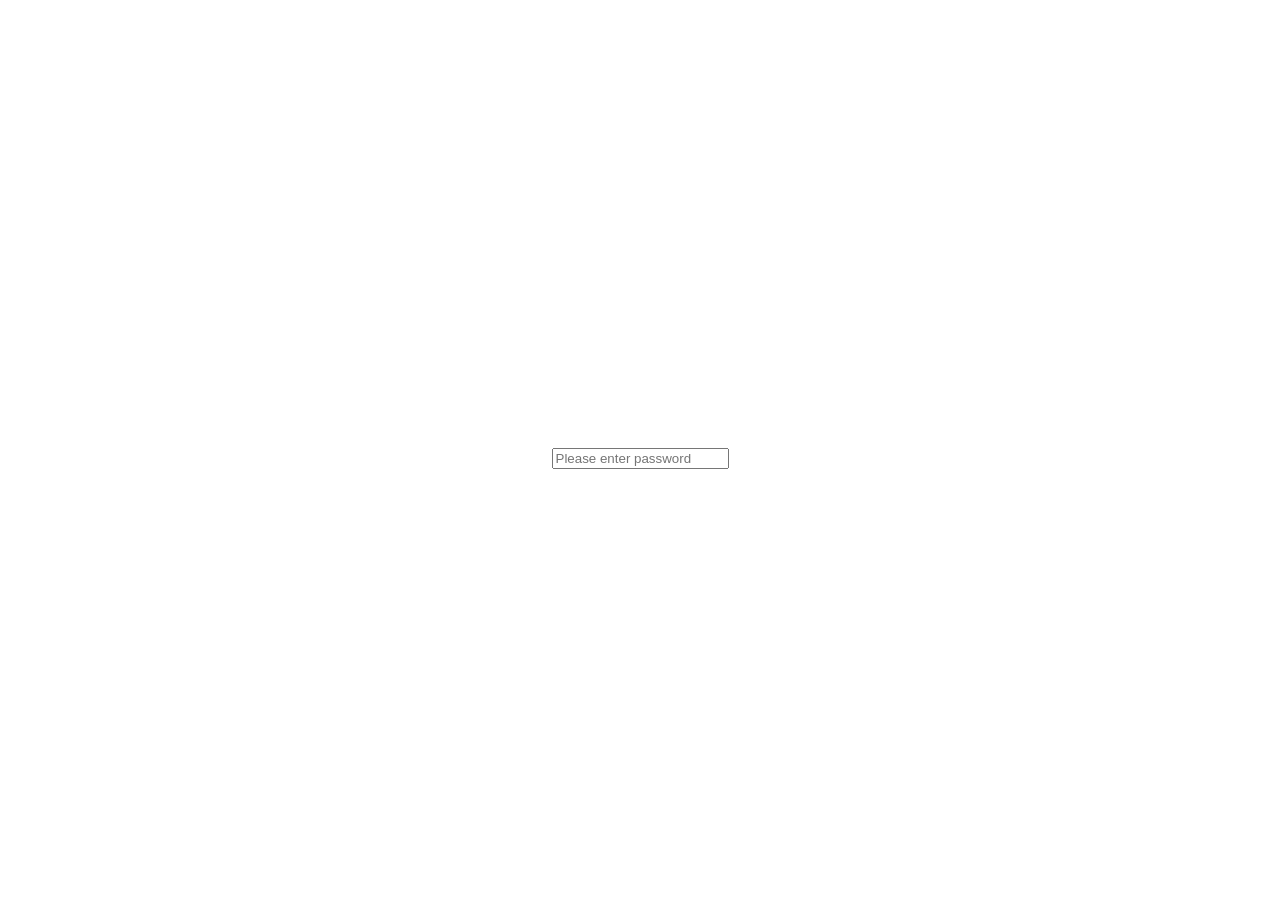
==== puzzle.html @ a94927ff "Work on main body text and started working on puzzle" ====
<!doctype html>
<html lang="en">
<head>
	<meta charset="utf-8">
	<meta name="viewport" content="width=device-width, initial-scale=1">
	<title>Birthday Gift - Puzzle</title>
</head>
<body>
	<div class = "container">
        <div></div>
        <div class = "password">
            <input type = "password" placeholder = "Please enter password"/>
        </div>
        <div></div>
    </div>

	<script>
		
	</script>

    <style>
        .container {
            display: grid;
            grid-template-columns:  auto auto auto;
            justify-content: center;
            align-items: center;
            height: 100vh;
        }
    </style>
</body>
</html>
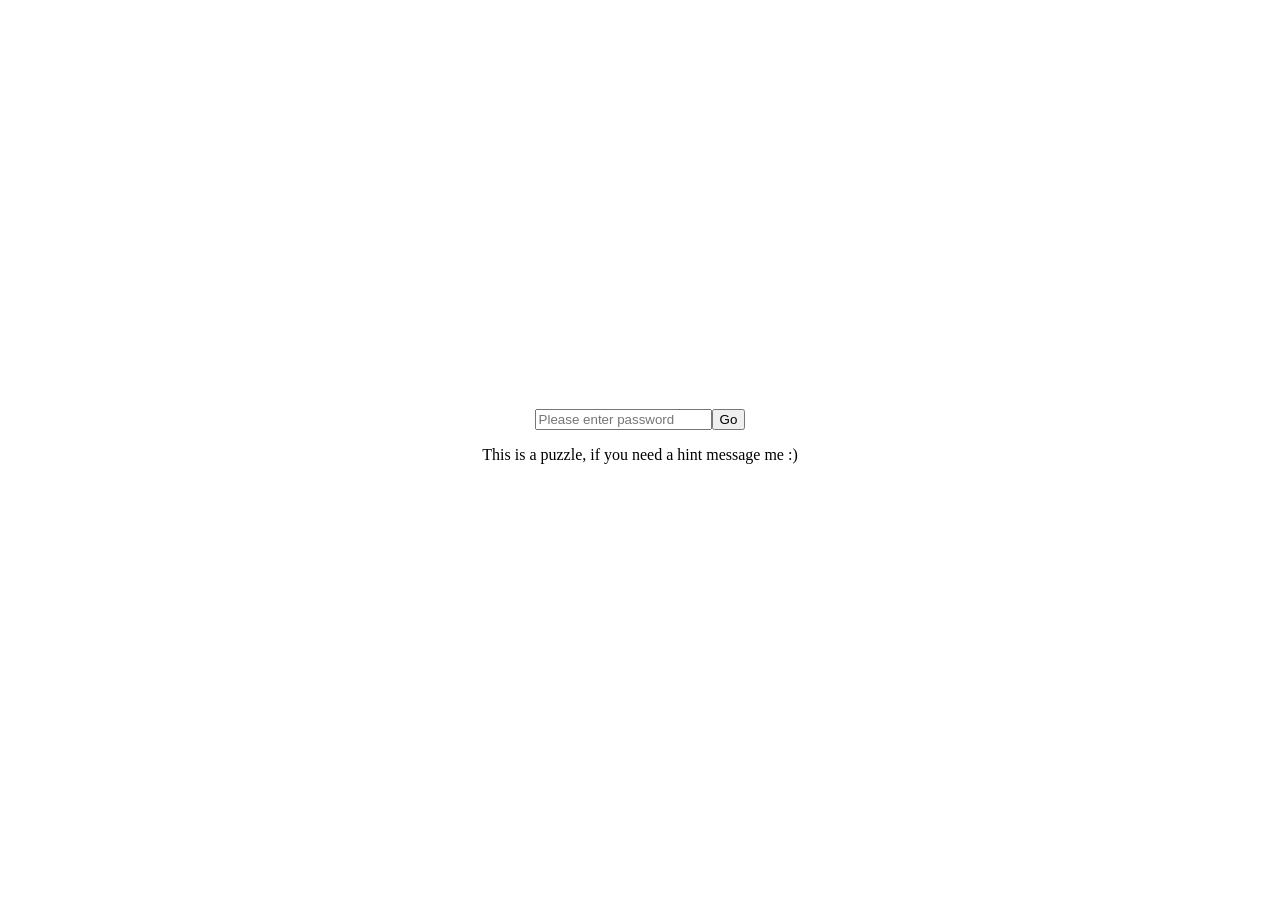
==== commit 7b50cfaf: "for the most part finished project" ====
--- a/puzzle.html
+++ b/puzzle.html
@@ -8,11 +8,25 @@
 </head>
 <body>
 	<div class = "container">
-        <div></div>
+        <div class = "cont1"> 
+            <p>0001<br>00010110<br>00010110<br>00010010<br>0101</p>
+        </div>
+
         <div class = "password">
-            <input type = "password" placeholder = "Please enter password"/>
+            <div class="holder">
+                <input id = "pword" type = "password" placeholder = "Please enter password"/>
+                <button onclick="changepage()">Go</button>
+            </div>
+            <div class="hint">
+                <p>This is a puzzle, if you need a hint message me :)</p>
+            </div>
+            <div>
+                <p id = "incorrect"></p>
+            </div>
         </div>
-        <div></div>
+        <div class = "cont2">
+            <p>00011001<br>00010101<br>00100001<br>00011000<br>00100110</p>
+        </div>
     </div>
 
 	<script>
@@ -20,13 +34,80 @@
 	</script>
 
     <style>
+
+        
+
+        body{
+            margin: 5px;
+            padding: 5px;
+            justify-content: center;
+        }
+
+        .holder {
+            display: flex;
+            justify-content: center;
+            align-items: center;
+        }
+        
+        .hint {
+            display: flex;
+            justify-content: center;
+            align-items: center;
+        }
         .container {
             display: grid;
-            grid-template-columns:  auto auto auto;
+            grid-template-columns:  20% 60% 20%;
             justify-content: center;
             align-items: center;
             height: 100vh;
         }
+
+        #incorrect {
+            display: flex;
+            align-items: center;
+            justify-content: center;
+            color: red;
+        }
+
+        .password {
+            display: grid;
+            grid-template-columns: auto;
+            align-items: center;
+            justify-content: center;
+        }
+
+        .cont1 {
+            display: flex;
+            align-items: center;
+            justify-content: center;
+            color: white;
+            font-size: 70px;
+        }
+
+        .cont2 {
+            display: flex;
+            justify-content: center;
+            align-items: center;
+            color: white;
+            font-size: 70px;
+        }
     </style>
+
+    <script>
+        function changepage() {
+            var password = document.getElementById("pword")
+            if (password.value.toLowerCase() === "apple sourz") {
+                window.location.assign("index.html");
+            } else if (password.value.toLowerCase() === "applesourz") {
+                window.location.assign("index.html");
+            }
+            else {
+                document.getElementById("incorrect").innerHTML = "Incorrect password"
+            }
+            
+        }
+
+
+    </script>
 </body>
 </html>
